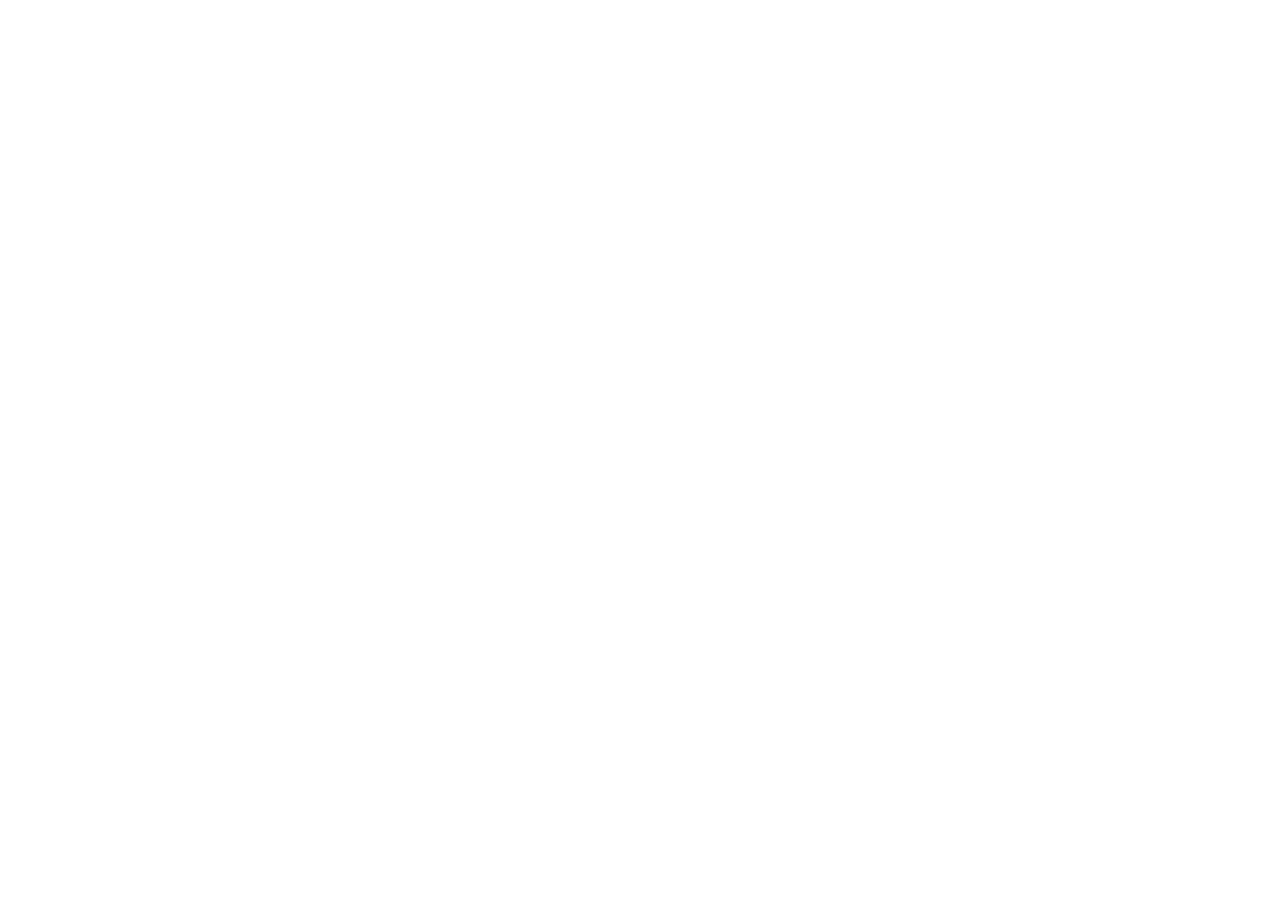
==== maps.html @ 233beaec "Add files via upload" ====
<!DOCTYPE html>
<html>
<body>


<p id="demo"></p>

<script>
var xmlhttp = new XMLHttpRequest();
var txt="";
xmlhttp.onreadystatechange = function() {
  if (this.readyState == 4 && this.status == 200) {
    var myObj = JSON.parse(this.responseText);
    txt+="<table  align=\"center\" style=\"font-family: arial, sans-serif;border-collapse: collapse;width: 60%;\">";
        txt+="<tr style=\"border: 1px solid #dddddd;text-align: center;padding: 8px;\">";
        txt+="<th style=\"border: 1px solid #dddddd;background-color: #dddddd;text-align: center;padding: 8px;\">";
        txt+="Day";
        txt+="</th>";        
        txt+="<th style=\"border: 1px solid #dddddd;background-color: #dddddd;text-align: center;padding: 8px;\">";
        txt+="Date";
        txt+="</th>";
        txt+="<th style=\"border: 1px solid #dddddd;background-color: #dddddd;text-align: center;padding: 8px;\">";
        txt+="Confirmed";
        txt+="</th>";
        txt+="<th style=\"border: 1px solid #dddddd;background-color: #dddddd;text-align: center;padding: 8px;\">";
        txt+="Active";
        txt+="</th>";
        txt+="<th style=\"border: 1px solid #dddddd;background-color: #dddddd;text-align: center;padding: 8px;\">";
        txt+="Recovered";
        txt+="</th>";
        txt+="<th style=\"border: 1px solid #dddddd;background-color: #dddddd;text-align: center;padding: 8px;\">";
        txt+="Deaths";
        txt+="</th></tr>";
    for(var i=myObj.length-1;i>=0;i--){
            txt+="<tr style=\"border: 1px solid #dddddd;text-align: center;padding: 8px;\"><tdstyle=\"border: 1px solid #dddddd;text-align: center;padding: 8px;\">";
                var s=myObj[i].Date;
                var d = new Date(Date.parse(s))    
                txt+="</td><td style=\"border: 1px solid #dddddd;text-align: center;padding: 8px;\">";
                txt+=i+1;       
            txt+="</td><td style=\"border: 1px solid #dddddd;text-align: center;padding: 8px;\">";
                txt+=d.toDateString();
                txt+="</td><td style=\"border: 1px solid #dddddd;text-align: center;padding: 8px;\">";
                txt+=myObj[i].Confirmed;

                txt+="</td><td style=\"border: 1px solid #dddddd;text-align: center;padding: 8px;\">";
                txt+=myObj[i].Active;
                txt+="</td><td style=\"border: 1px solid #dddddd;text-align: center;padding: 8px;\">"; 
                txt+=myObj[i].Recovered; 
                txt+="</td><td style=\"border: 1px solid #dddddd;text-align: center;padding: 8px;\">";
                txt+=myObj[i].Deaths;                       
                txt+="</td></tr>"
    	
    }
    txt+="</table>";
    document.getElementById("demo").innerHTML = txt;
  }
};
xmlhttp.open("GET", "https://api.covid19api.com/country/india", true);
xmlhttp.send();
</script>


</body>
</html>
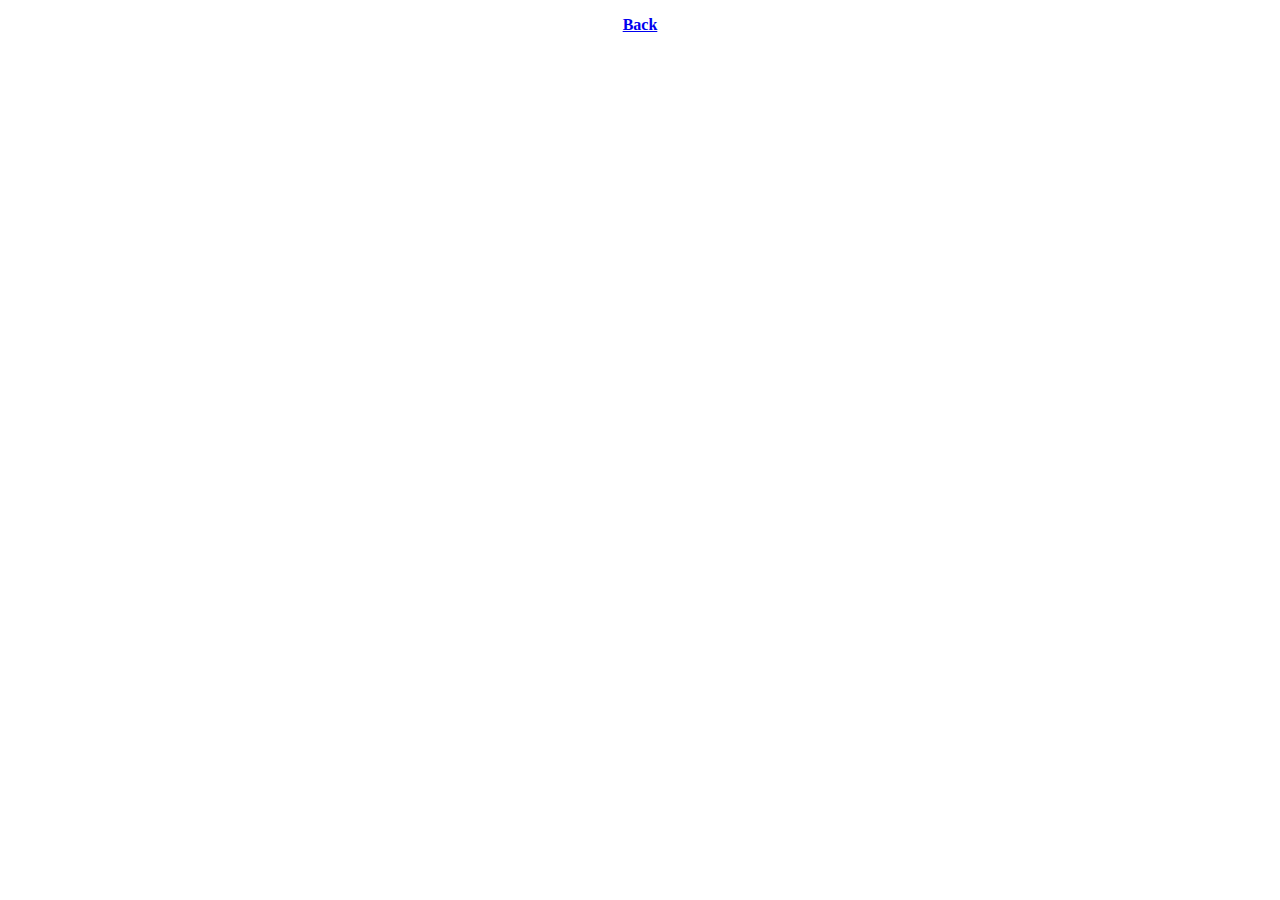
==== commit 4313f7e5: "Update maps.html" ====
--- a/maps.html
+++ b/maps.html
@@ -1,10 +1,18 @@
 <!DOCTYPE html>
 <html>
+ <head>
+        <meta charset="UTF-8">
+        
+        <title>Daywise</title>
+        <link rel="stylesheet" href="mapp.css">
+</head>
 <body>
 
 
 <p id="demo"></p>
-
+<div align="center">
+<b><a href="/index.html">Back</a><b>
+ </div>
 <script>
 var xmlhttp = new XMLHttpRequest();
 var txt="";
@@ -30,6 +38,8 @@
         txt+="</th>";
         txt+="<th style=\"border: 1px solid #dddddd;background-color: #dddddd;text-align: center;padding: 8px;\">";
         txt+="Deaths";
+        txt+="<th style=\"border: 1px solid #dddddd;background-color: #dddddd;text-align: center;padding: 8px;\">";
+        txt+="Increased by";
         txt+="</th></tr>";
     for(var i=myObj.length-1;i>=0;i--){
             txt+="<tr style=\"border: 1px solid #dddddd;text-align: center;padding: 8px;\"><tdstyle=\"border: 1px solid #dddddd;text-align: center;padding: 8px;\">";
@@ -47,8 +57,13 @@
                 txt+="</td><td style=\"border: 1px solid #dddddd;text-align: center;padding: 8px;\">"; 
                 txt+=myObj[i].Recovered; 
                 txt+="</td><td style=\"border: 1px solid #dddddd;text-align: center;padding: 8px;\">";
-                txt+=myObj[i].Deaths;                       
-                txt+="</td></tr>"
+                txt+=myObj[i].Deaths;
+                txt+="</td><th style=\"border: 1px solid #dddddd;color: #fff; background: red;  text-align: center;padding: 8px;\">";
+                if(i!=0)
+                txt+=myObj[i].Confirmed-myObj[i-1].Confirmed;
+                else
+                txt+="-";                      
+                txt+="</th></tr>"
     	
     }
     txt+="</table>";
--- a/mapp.css
+++ b/mapp.css
@@ -0,0 +1,16 @@
+body{
+        background-color: rgb(255, 255, 255);
+}
+.map{
+        width:28%;
+        margin:auto;
+}
+.map path{
+        fill:#e8e9dd;
+        stroke: #494949;
+        stroke-width: 1px;
+        transition: fill 0.3s;
+}
+.map :hover{
+        fill: #c7c9b4;
+}
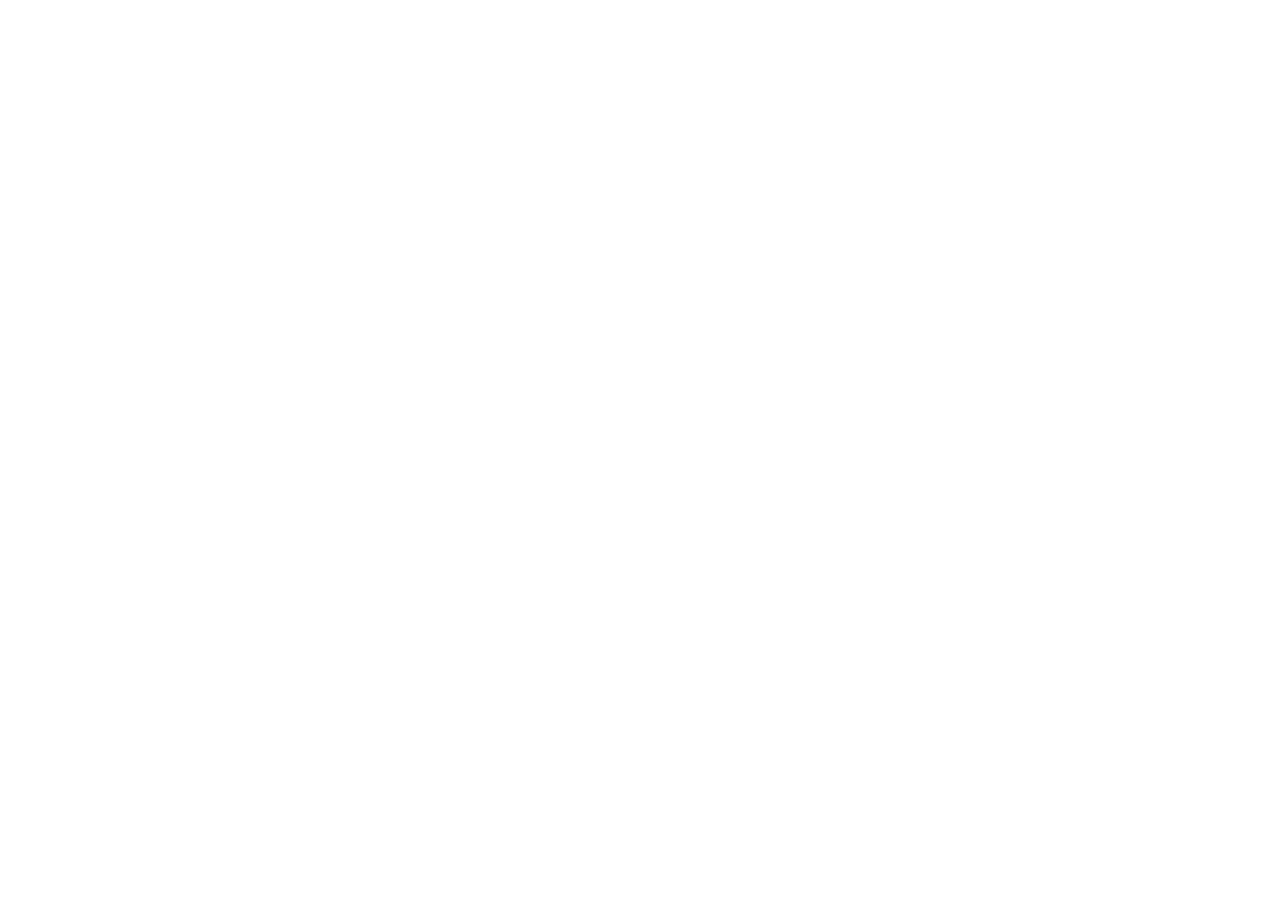
==== commit 0f0c11ec: "Update maps.html" ====
--- a/maps.html
+++ b/maps.html
@@ -10,9 +10,7 @@
 
 
 <p id="demo"></p>
-<div align="center">
-<b><a href="/index.html">Back</a><b>
- </div>
+
 <script>
 var xmlhttp = new XMLHttpRequest();
 var txt="";
